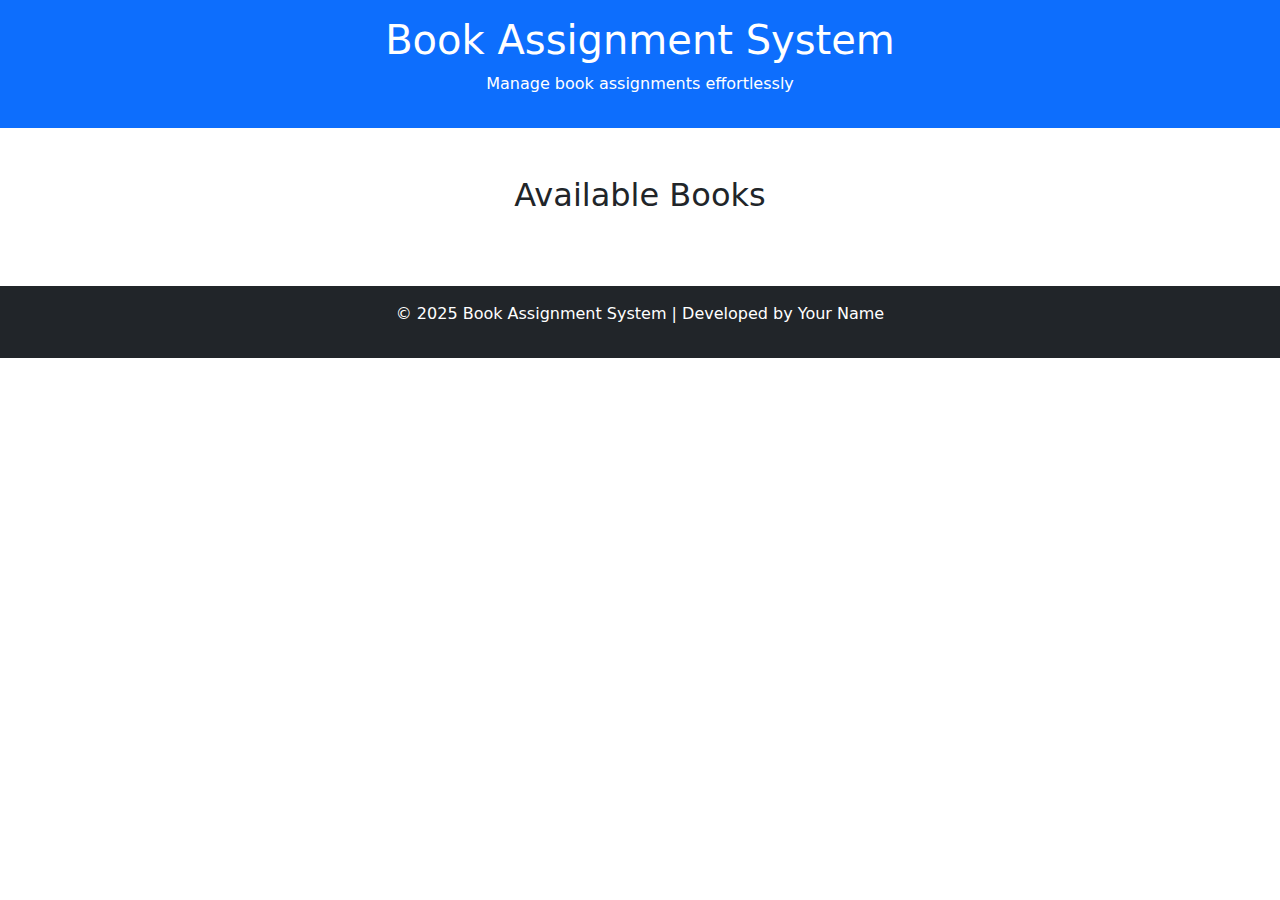
==== index.html @ d36495f1 "adding files to git repo" ====
<!DOCTYPE html>
<html lang="en">
<head>
    <meta charset="UTF-8">
    <meta name="viewport" content="width=device-width, initial-scale=1.0">
    <title>Book Assignment System</title>
    <link href="https://cdn.jsdelivr.net/npm/bootstrap@5.3.0/dist/css/bootstrap.min.css" rel="stylesheet">
    <link rel="stylesheet" href="styles.css">
    <script src="https://cdn.jsdelivr.net/npm/bootstrap@5.3.0/dist/js/bootstrap.bundle.min.js"></script>
</head>
<body>
    <!-- Header -->
    <header class="bg-primary text-white text-center py-3">
        <h1>Book Assignment System</h1>
        <p>Manage book assignments effortlessly</p>
    </header>

    <!-- Main Content -->
    <main class="container mt-5">
        <h2 class="text-center mb-4">Available Books</h2>
        <div id="books" class="row"></div>
    </main>

    <!-- Footer -->
    <footer class="bg-dark text-white text-center py-3 mt-5">
        <p>&copy; 2025 Book Assignment System | Developed by Your Name</p>
    </footer>

    <script src="scripts.js"></script>
</body>
</html>
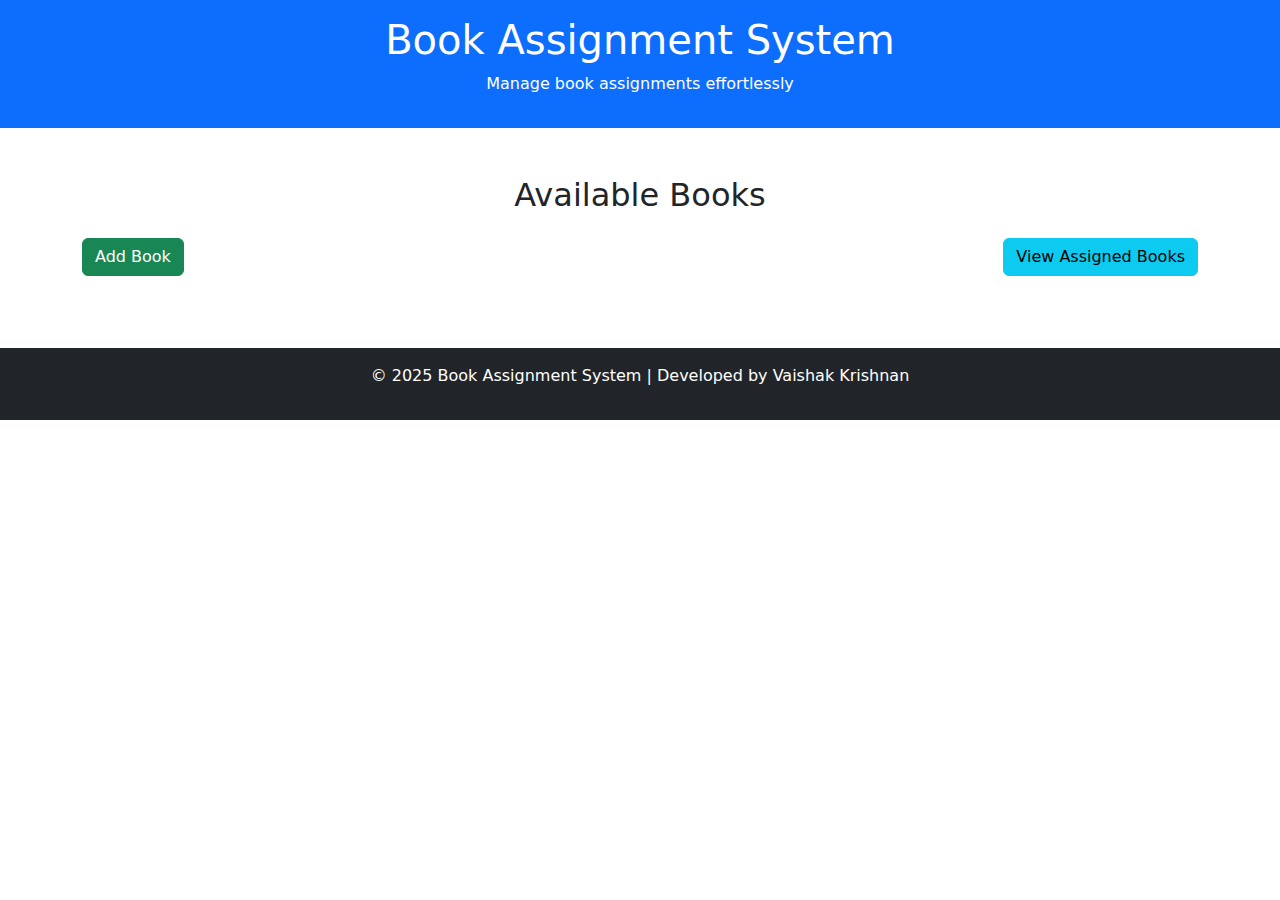
==== commit dda44510: "structured" ====
--- a/index.html
+++ b/index.html
@@ -5,7 +5,7 @@
     <meta name="viewport" content="width=device-width, initial-scale=1.0">
     <title>Book Assignment System</title>
     <link href="https://cdn.jsdelivr.net/npm/bootstrap@5.3.0/dist/css/bootstrap.min.css" rel="stylesheet">
-    <link rel="stylesheet" href="styles.css">
+    <link rel="stylesheet" href="css/style.css">
     <script src="https://cdn.jsdelivr.net/npm/bootstrap@5.3.0/dist/js/bootstrap.bundle.min.js"></script>
 </head>
 <body>
@@ -15,17 +15,88 @@
         <p>Manage book assignments effortlessly</p>
     </header>
 
-    <!-- Main Content -->
     <main class="container mt-5">
         <h2 class="text-center mb-4">Available Books</h2>
-        <div id="books" class="row"></div>
+        <div class="d-flex justify-content-between">
+            <button id="add-book-btn" class="btn btn-success" data-bs-toggle="modal" data-bs-target="#addBookModal">Add Book</button>
+            <button id="view-assigned-books-btn" class="btn btn-info" onclick="location.href='assigned_books.html'">View Assigned Books</button>
+        </div>
+        <div id="books" class="row mt-4"></div>
     </main>
+    
+    
+    
+    <!-- Add Book Modal -->
+    <div class="modal fade" id="addBookModal" tabindex="-1" aria-labelledby="addBookModalLabel" aria-hidden="true">
+        <div class="modal-dialog">
+            <div class="modal-content">
+                <div class="modal-header">
+                    <h5 class="modal-title" id="addBookModalLabel">Add New Book</h5>
+                    <button type="button" class="btn-close" data-bs-dismiss="modal" aria-label="Close"></button>
+                </div>
+                <div class="modal-body">
+                    <form id="addBookForm">
+                        <div class="mb-3">
+                            <label for="addBookTitle" class="form-label">Book Title</label>
+                            <input type="text" class="form-control" id="addBookTitle" required>
+                        </div>
+                        <div class="mb-3">
+                            <label for="addBookAuthor" class="form-label">Author</label>
+                            <input type="text" class="form-control" id="addBookAuthor" required>
+                        </div>
+                        <div class="mb-3">
+                            <label for="addBookImage" class="form-label">Image URL</label>
+                            <input type="url" class="form-control" id="addBookImage" required>
+                        </div>
+                    </form>
+                </div>
+                <div class="modal-footer">
+                    <button type="button" class="btn btn-secondary" data-bs-dismiss="modal">Cancel</button>
+                    <button type="button" class="btn btn-primary" id="saveAddBookBtn">Save Book</button>
+                </div>
+            </div>
+        </div>
+    </div>
 
+    <!-- Edit Book Modal -->
+    <div class="modal fade" id="editBookModal" tabindex="-1" aria-labelledby="editBookModalLabel" aria-hidden="true">
+        <div class="modal-dialog">
+            <div class="modal-content">
+                <div class="modal-header">
+                    <h5 class="modal-title" id="editBookModalLabel">Edit Book</h5>
+                    <button type="button" class="btn-close" data-bs-dismiss="modal" aria-label="Close"></button>
+                </div>
+                <div class="modal-body">
+                    <form id="editBookForm">
+                        <input type="hidden" id="editBookId">
+                        <div class="mb-3">
+                            <label for="editBookTitle" class="form-label">Book Title</label>
+                            <input type="text" class="form-control" id="editBookTitle" required>
+                        </div>
+                        <div class="mb-3">
+                            <label for="editBookAuthor" class="form-label">Author</label>
+                            <input type="text" class="form-control" id="editBookAuthor" required>
+                        </div>
+                        <div class="mb-3">
+                            <label for="editBookImage" class="form-label">Image URL</label>
+                            <input type="url" class="form-control" id="editBookImage" required>
+                        </div>
+                    </form>
+                </div>
+                <div class="modal-footer">
+                    <button type="button" class="btn btn-secondary" data-bs-dismiss="modal">Cancel</button>
+                    <button type="button" class="btn btn-primary" id="saveEditBookBtn">Save Changes</button>
+                </div>
+            </div>
+        </div>
+    </div>
+ 
+    
     <!-- Footer -->
     <footer class="bg-dark text-white text-center py-3 mt-5">
-        <p>&copy; 2025 Book Assignment System | Developed by Your Name</p>
+        <p>&copy; 2025 Book Assignment System | Developed by Vaishak Krishnan</p>
     </footer>
 
-    <script src="scripts.js"></script>
+    <script src="script/scripts.js"></script>
 </body>
 </html>
--- a/css/style.css
+++ b/css/style.css
@@ -0,0 +1,5 @@
+.card-img-top {
+    height: 200px; /* Set a fixed height */
+    object-fit: cover; /* Ensures the image is cropped proportionally */
+    width: 100%; /* Ensures the image fits the card's width */
+}
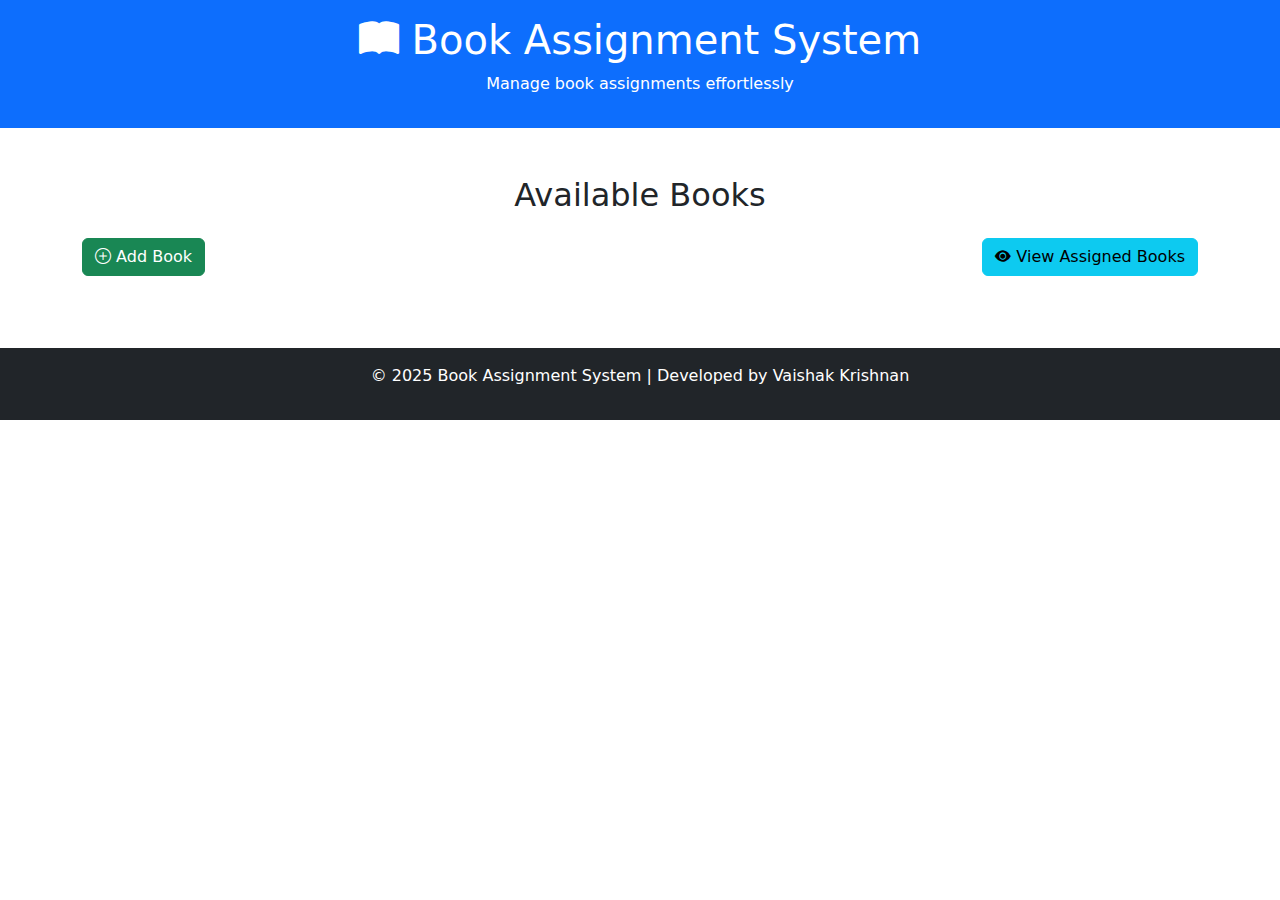
==== commit 54f45244: "sorting functionality added to listing" ====
--- a/index.html
+++ b/index.html
@@ -5,54 +5,61 @@
     <meta name="viewport" content="width=device-width, initial-scale=1.0">
     <title>Book Assignment System</title>
     <link href="https://cdn.jsdelivr.net/npm/bootstrap@5.3.0/dist/css/bootstrap.min.css" rel="stylesheet">
+    <link href="https://cdn.jsdelivr.net/npm/bootstrap-icons/font/bootstrap-icons.css" rel="stylesheet">
     <link rel="stylesheet" href="css/style.css">
     <script src="https://cdn.jsdelivr.net/npm/bootstrap@5.3.0/dist/js/bootstrap.bundle.min.js"></script>
 </head>
 <body>
     <!-- Header -->
     <header class="bg-primary text-white text-center py-3">
-        <h1>Book Assignment System</h1>
+        <h1><i class="bi bi-book-fill"></i> Book Assignment System</h1>
         <p>Manage book assignments effortlessly</p>
     </header>
 
     <main class="container mt-5">
         <h2 class="text-center mb-4">Available Books</h2>
         <div class="d-flex justify-content-between">
-            <button id="add-book-btn" class="btn btn-success" data-bs-toggle="modal" data-bs-target="#addBookModal">Add Book</button>
-            <button id="view-assigned-books-btn" class="btn btn-info" onclick="location.href='assigned_books.html'">View Assigned Books</button>
+            <!-- Add Book Button -->
+            <button id="add-book-btn" class="btn btn-success" data-bs-toggle="modal" data-bs-target="#addBookModal" data-bs-toggle="tooltip" title="Add a new book to the system">
+                <i class="bi bi-plus-circle"></i> Add Book
+            </button>
+            <!-- View Assigned Books Button -->
+            <button id="view-assigned-books-btn" class="btn btn-info" onclick="location.href='assigned_books.html'" data-bs-toggle="tooltip" title="View assigned books and users">
+                <i class="bi bi-eye-fill"></i> View Assigned Books
+            </button>
         </div>
         <div id="books" class="row mt-4"></div>
     </main>
-    
-    
-    
+
     <!-- Add Book Modal -->
     <div class="modal fade" id="addBookModal" tabindex="-1" aria-labelledby="addBookModalLabel" aria-hidden="true">
         <div class="modal-dialog">
             <div class="modal-content">
                 <div class="modal-header">
-                    <h5 class="modal-title" id="addBookModalLabel">Add New Book</h5>
+                    <h5 class="modal-title" id="addBookModalLabel"><i class="bi bi-bookmark-plus"></i> Add New Book</h5>
                     <button type="button" class="btn-close" data-bs-dismiss="modal" aria-label="Close"></button>
                 </div>
                 <div class="modal-body">
                     <form id="addBookForm">
                         <div class="mb-3">
                             <label for="addBookTitle" class="form-label">Book Title</label>
-                            <input type="text" class="form-control" id="addBookTitle" required>
+                            <input type="text" class="form-control" id="addBookTitle" placeholder="Enter book title" required>
                         </div>
                         <div class="mb-3">
                             <label for="addBookAuthor" class="form-label">Author</label>
-                            <input type="text" class="form-control" id="addBookAuthor" required>
+                            <input type="text" class="form-control" id="addBookAuthor" placeholder="Enter author name" required>
                         </div>
                         <div class="mb-3">
                             <label for="addBookImage" class="form-label">Image URL</label>
-                            <input type="url" class="form-control" id="addBookImage" required>
+                            <input type="url" class="form-control" id="addBookImage" placeholder="Enter image URL" required>
                         </div>
                     </form>
                 </div>
                 <div class="modal-footer">
                     <button type="button" class="btn btn-secondary" data-bs-dismiss="modal">Cancel</button>
-                    <button type="button" class="btn btn-primary" id="saveAddBookBtn">Save Book</button>
+                    <button type="button" class="btn btn-primary" id="saveAddBookBtn">
+                        <i class="bi bi-save"></i> Save Book
+                    </button>
                 </div>
             </div>
         </div>
@@ -63,7 +70,7 @@
         <div class="modal-dialog">
             <div class="modal-content">
                 <div class="modal-header">
-                    <h5 class="modal-title" id="editBookModalLabel">Edit Book</h5>
+                    <h5 class="modal-title" id="editBookModalLabel"><i class="bi bi-pencil-square"></i> Edit Book</h5>
                     <button type="button" class="btn-close" data-bs-dismiss="modal" aria-label="Close"></button>
                 </div>
                 <div class="modal-body">
@@ -71,32 +78,42 @@
                         <input type="hidden" id="editBookId">
                         <div class="mb-3">
                             <label for="editBookTitle" class="form-label">Book Title</label>
-                            <input type="text" class="form-control" id="editBookTitle" required>
+                            <input type="text" class="form-control" id="editBookTitle" placeholder="Enter new book title" required>
                         </div>
                         <div class="mb-3">
                             <label for="editBookAuthor" class="form-label">Author</label>
-                            <input type="text" class="form-control" id="editBookAuthor" required>
+                            <input type="text" class="form-control" id="editBookAuthor" placeholder="Enter new author name" required>
                         </div>
                         <div class="mb-3">
                             <label for="editBookImage" class="form-label">Image URL</label>
-                            <input type="url" class="form-control" id="editBookImage" required>
+                            <input type="url" class="form-control" id="editBookImage" placeholder="Enter new image URL" required>
                         </div>
                     </form>
                 </div>
                 <div class="modal-footer">
                     <button type="button" class="btn btn-secondary" data-bs-dismiss="modal">Cancel</button>
-                    <button type="button" class="btn btn-primary" id="saveEditBookBtn">Save Changes</button>
+                    <button type="button" class="btn btn-primary" id="saveEditBookBtn">
+                        <i class="bi bi-save"></i> Save Changes
+                    </button>
                 </div>
             </div>
         </div>
     </div>
- 
-    
+
     <!-- Footer -->
     <footer class="bg-dark text-white text-center py-3 mt-5">
         <p>&copy; 2025 Book Assignment System | Developed by Vaishak Krishnan</p>
     </footer>
 
+    <script>
+        // Initialize Bootstrap Tooltips
+        document.addEventListener("DOMContentLoaded", function () {
+            const tooltipTriggerList = [].slice.call(document.querySelectorAll('[data-bs-toggle="tooltip"]'));
+            tooltipTriggerList.map(function (tooltipTriggerEl) {
+                return new bootstrap.Tooltip(tooltipTriggerEl);
+            });
+        });
+    </script>
     <script src="script/scripts.js"></script>
 </body>
 </html>
